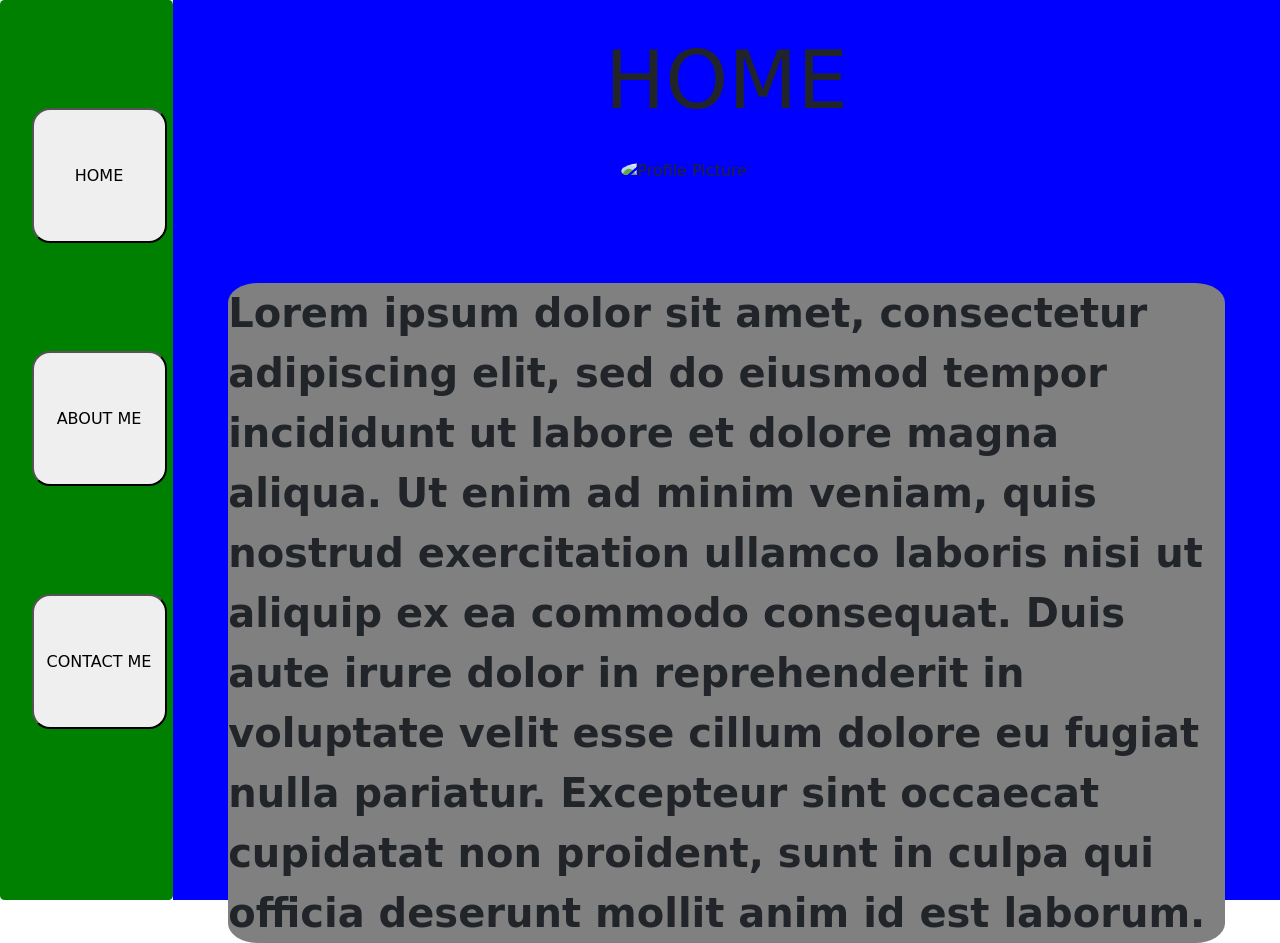
==== index.html @ 12866683 "Add files via upload" ====
<!DOCTYPE html>
<html lang="en">
    <head>
        <meta charset="utf-8">
        <meta name="viewport" content="width=device-width, initial-scale=1">
        <link rel="stylesheet" href="index.css">
        <link href="https://cdn.jsdelivr.net/npm/bootstrap@5.3.2/dist/css/bootstrap.min.css" rel="stylesheet" integrity="sha384-T3c6CoIi6uLrA9TneNEoa7RxnatzjcDSCmG1MXxSR1GAsXEV/Dwwykc2MPK8M2HN" crossorigin="anonymous">
   
        <title>
            <h1>Mi Portfolio</h1>
        </title>
    </head>
        <body>
            <div id="bodyHolder">
                <div id="NavArea" class="b">
                    <button onclick="NavHomeBtn()" class="NavBtn" id="Homebtn">
                        HOME
                    </button>
                    <button onclick="NavAboutMeBtn()" class="NavBtn" id="AboutMEbtn">
                        ABOUT ME
                    </button>
                    <button class="NavBtn" onclick="NavContactBtn()" id="ContactMEbtn">
                        CONTACT ME
                    </button>
                </div>
                <div id="contentArea" class="b">
                    <div id="HomeContent">
                        <div class="contentHeader">
                            <h3 id="header">HOME</h3>
                        </div>
                        <div id="ProfileHolder">
                            <img src="../asset/edProfile.jpg" alt="Profile Picture">
                        </div>
                        <div id="HomeText">
                            <p id="homeText">Lorem ipsum dolor sit amet, consectetur adipiscing elit, sed do eiusmod tempor incididunt ut labore et dolore magna aliqua.
                                Ut enim ad minim veniam, quis nostrud exercitation ullamco laboris nisi ut aliquip ex ea commodo consequat. 
                                Duis aute irure dolor in reprehenderit in voluptate velit esse cillum dolore eu fugiat nulla pariatur.
                                Excepteur sint occaecat cupidatat non proident, sunt in culpa qui officia deserunt mollit anim id est laborum.</p>
                        </div>
                    </div>
                    <div id="AboutMeContent">
                        <div class="contentHeader">
                            <h3 id="header">About Me</h3>
                        </div>
                        <div class="aboutMeContainers">
                            <h3 id="ABoutMEBG">Shool BackGround</h3>
                            <p id="aboutMeText">Lorem ipsum dolor sit amet, consectetur adipiscing elit, sed do eiusmod tempor incididunt ut labore et dolore magna aliqua.
                                Ut enim ad minim veniam, quis nostrud exercitation ullamco laboris nisi ut aliquip ex ea commodo consequat. 
                                Duis aute irure dolor in reprehenderit in voluptate velit esse cillum dolore eu fugiat nulla pariatur.
                                Excepteur sint occaecat cupidatat non proident, sunt in culpa qui officia deserunt mollit anim id est laborum.</p>
                        </div>
                        <div class="aboutMeContainers">
                            <h3 id="ABoutMEBG">Experience</h3>
                            <p id="aboutMeText">Lorem ipsum dolor sit amet, consectetur adipiscing elit, sed do eiusmod tempor incididunt ut labore et dolore magna aliqua.
                                Ut enim ad minim veniam, quis nostrud exercitation ullamco laboris nisi ut aliquip ex ea commodo consequat. 
                                Duis aute irure dolor in reprehenderit in voluptate velit esse cillum dolore eu fugiat nulla pariatur.
                                Excepteur sint occaecat cupidatat non proident, sunt in culpa qui officia deserunt mollit anim id est laborum.</p>
                        </div>
                        <div class="aboutMeContainers">
                            <h3 id="ABoutMEBG">Seminars</h3>
                            <p id="aboutMeText">Lorem ipsum dolor sit amet, consectetur adipiscing elit, sed do eiusmod tempor incididunt ut labore et dolore magna aliqua.
                                Ut enim ad minim veniam, quis nostrud exercitation ullamco laboris nisi ut aliquip ex ea commodo consequat. 
                                Duis aute irure dolor in reprehenderit in voluptate velit esse cillum dolore eu fugiat nulla pariatur.
                                Excepteur sint occaecat cupidatat non proident, sunt in culpa qui officia deserunt mollit anim id est laborum.</p>
                        </div>
                    </div>
                    <div id="ContactMeContent">
                        <div class="contentHeader">
                            <h3 id="header">Contact Me</h3>
                        </div>
                        <div>
                            <p class="contactText">Name: Joshua Carmona Canono</p>
                        
                            <p class="contactText">Number: 09214790011</p>
        
                            <p class="contactText">email: canono.joshua124@gmail.com</p>
                        </div>
                        <div>
                            <p>Links</p>
                        </div>
                    </div>
                </div>
            </div>
        <script src="index.js"></script>
        <script src="https://cdn.jsdelivr.net/npm/bootstrap@5.3.2/dist/js/bootstrap.bundle.min.js" integrity="sha384-C6RzsynM9kWDrMNeT87bh95OGNyZPhcTNXj1NW7RuBCsyN/o0jlpcV8Qyq46cDfL" crossorigin="anonymous"></script>
        
        </body>
</html>
---- index.css ----
#bodyHolder{
    display: flex;
}
#NavArea{   
    width: 13.5%;
    background-color: green;
    height: 100vh;
    align-items: center;
    border-radius: .5vh;
}
.NavBtn{
    width: 15vh;
    height: 15vh;
    margin-top: 12vh;
    margin-left: 3.5vh;
    border-radius: 2vh;
}
#contentArea{
    background-color: blue;
    width: 86.5%;
    height: 100vh;
}
.b{
    display: inline-block;
}

/* Content Area */

#HomeContent{
    display: block;
}
#AboutMeContent{
    display: none;
}
#ContactMeContent{
    display: none;
}
#header{
    font-size: 80px;
    text-align: center;
    margin-top: 3%;
}
#ProfileHolder{
    height: 10%;
}
img {
    margin-top: 2%;
    margin-left: 40.5%;
    width: 20%;
    height: 20%;
    align-items: center;
    border-radius: 50%;
}
#HomeText{
    margin-top: 1%;
    margin-left: 5%;
    margin-right: 5%;
    border-radius: 3%;
    width: 90%;     
    height: 25%;
    background-color: gray;
}
#homeText{
    margin-top: 10%;
    font-weight: 600;
    font-size: 40px;
}
.aboutMeContainers{
    height: 225px;
    background-color: grey;
}
#ABoutMEBG{
    font-size: 40px;
    text-align: left;
    margin-top: 3%;
}
#aboutMeText{
    margin-top: 2%;
    font-weight: 600;
    font-size: 25px;
}
.contactText{
    margin-top: 5%;
    margin-left: 8%;
    font-size: 40px;
}
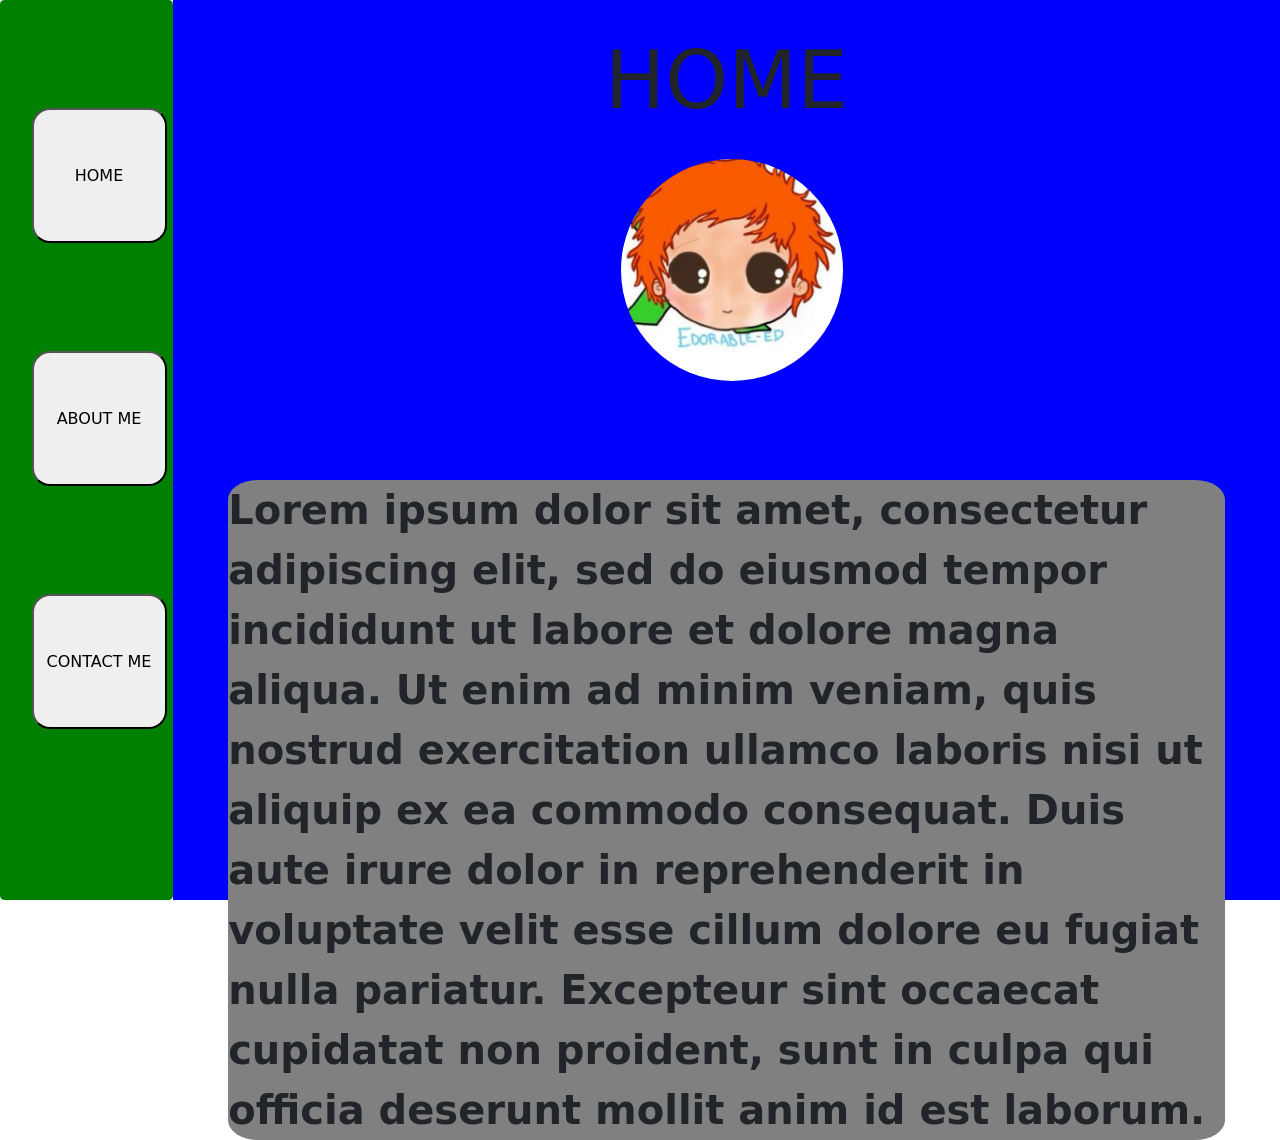
==== commit 47bba459: "Update index.html" ====
--- a/index.html
+++ b/index.html
@@ -29,7 +29,7 @@
                             <h3 id="header">HOME</h3>
                         </div>
                         <div id="ProfileHolder">
-                            <img src="../asset/edProfile.jpg" alt="Profile Picture">
+                            <img src="edProfile.jpg" alt="Profile Picture">
                         </div>
                         <div id="HomeText">
                             <p id="homeText">Lorem ipsum dolor sit amet, consectetur adipiscing elit, sed do eiusmod tempor incididunt ut labore et dolore magna aliqua.
@@ -85,4 +85,4 @@
         <script src="https://cdn.jsdelivr.net/npm/bootstrap@5.3.2/dist/js/bootstrap.bundle.min.js" integrity="sha384-C6RzsynM9kWDrMNeT87bh95OGNyZPhcTNXj1NW7RuBCsyN/o0jlpcV8Qyq46cDfL" crossorigin="anonymous"></script>
         
         </body>
-</html>+</html>
